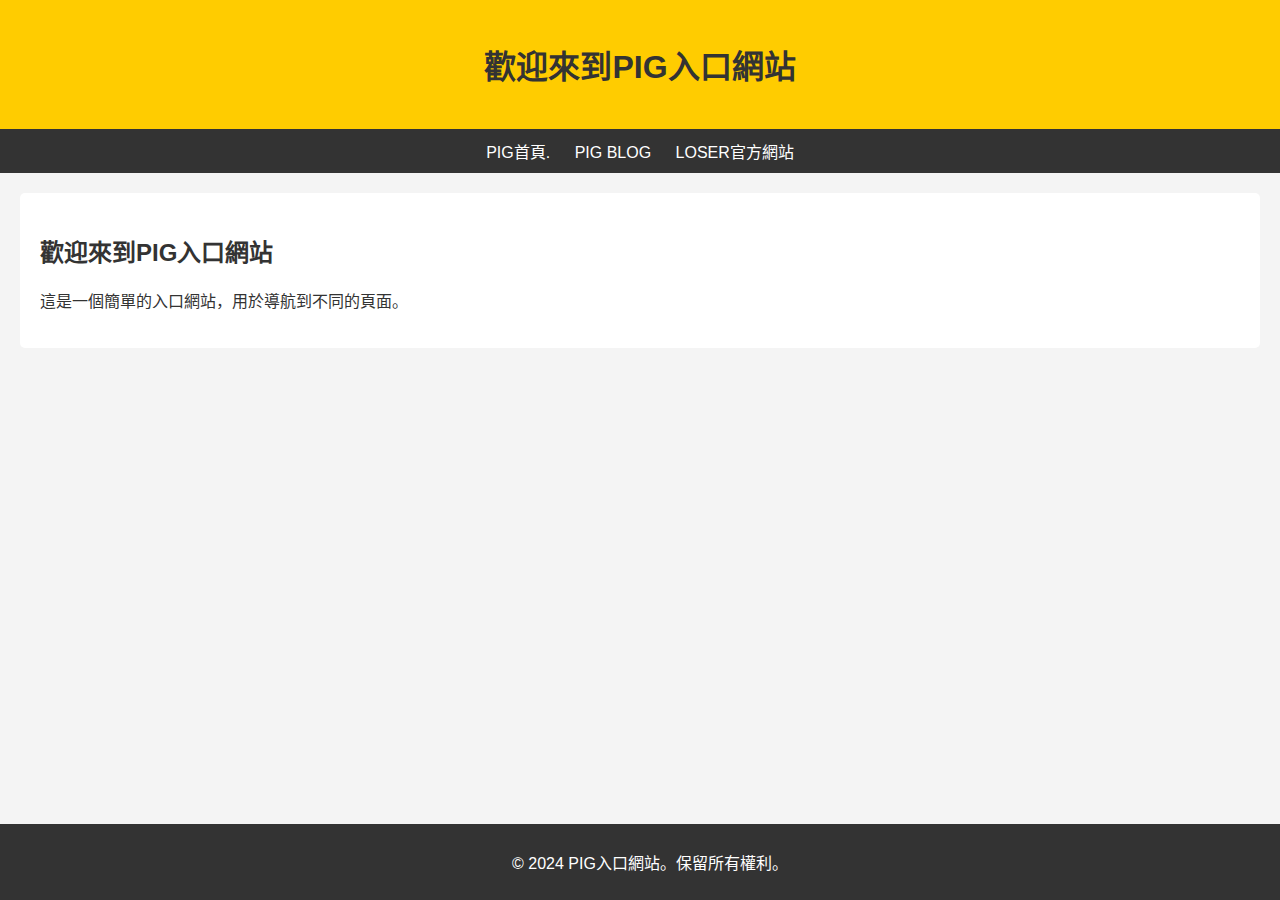
==== pigcome.html @ 42412dce "Create pigcome.html" ====
<!DOCTYPE html>
<html lang="zh-CN">
<head>
    <meta charset="UTF-8">
    <meta name="viewport" content="width=device-width, initial-scale=1.0">
    <title>PIG入口網站</title>
    <!-- 添加網站圖標 -->
    <link rel="icon" href="server-icon32.png" type="image/x-icon">
    <style>
        body {
            font-family: Arial, sans-serif;
            margin: 0;
            padding: 0;
            background-color: #f4f4f4;
            color: #333;
        }
        header {
            background-color: #ffcc00; /* 黃色 */
            color: #333;
            padding: 20px;
            text-align: center;
        }
        nav {
            background-color: #333; /* 黑色 */
            text-align: center;
            padding: 10px;
        }
        nav a {
            color: #fff;
            text-decoration: none;
            margin: 0 10px;
        }
        section {
            padding: 20px;
            margin: 20px;
            background-color: #fff;
            border-radius: 5px;
        }
        footer {
            background-color: #333;
            color: #fff;
            text-align: center;
            padding: 10px;
            position: fixed;
            bottom: 0;
            width: 100%;
        }
    </style>
</head>
<body>
    <header>
        <h1>歡迎來到PIG入口網站</h1>
    </header>
    <nav>
        <a href="http://piginc.pp.ua">PIG首頁.</a>
        <a href="http://pigwin.pp.ua">PIG BLOG</a>
        <a href="http://loser.pp.ua">LOSER官方網站</a>
    </nav>
    <section>
        <h2>歡迎來到PIG入口網站</h2>
        <p>這是一個簡單的入口網站，用於導航到不同的頁面。</p>
    </section>
    <footer>
        <p>&copy; 2024 PIG入口網站。保留所有權利。</p>
    </footer>
</body>
</html>
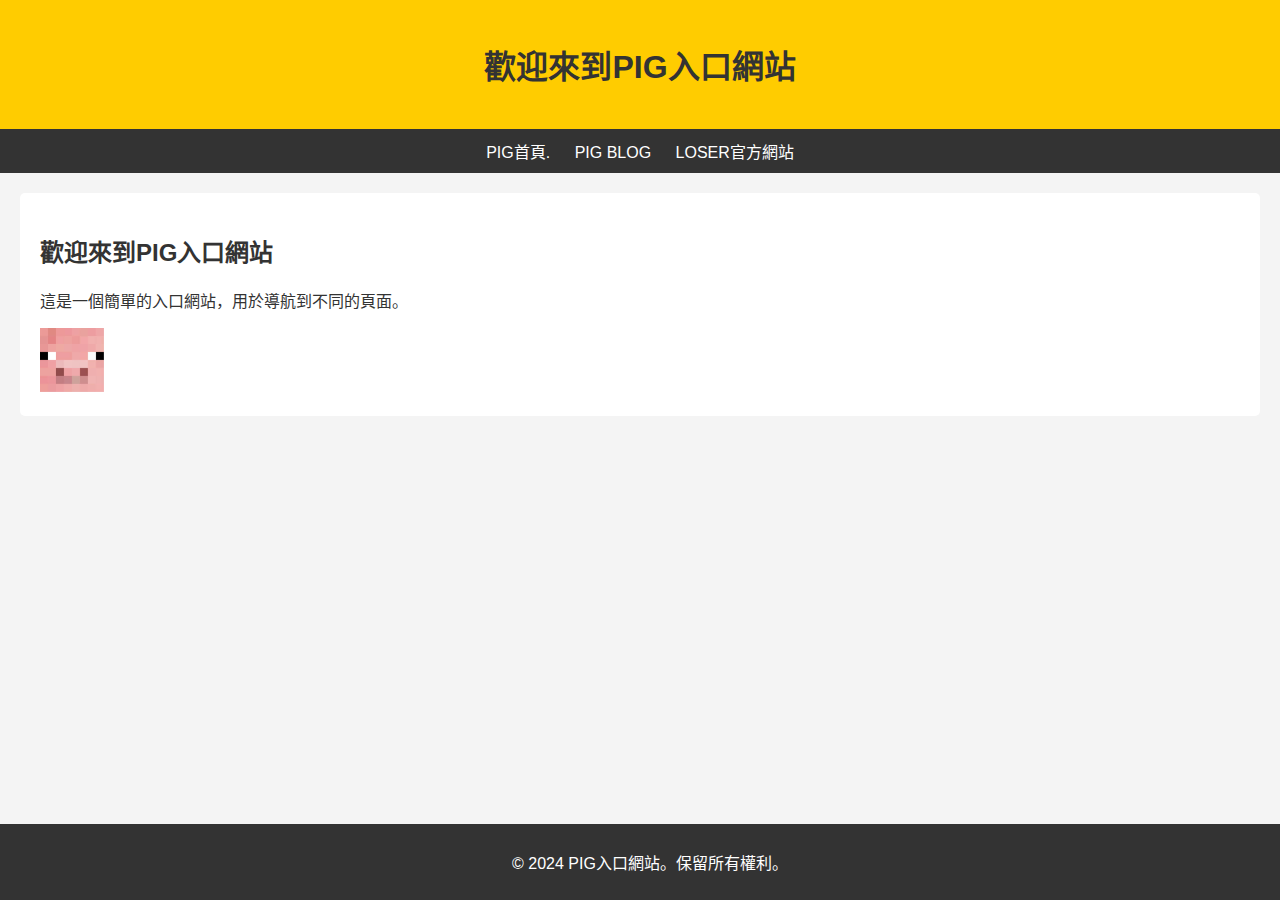
==== commit 4d05cf6b: "Update pigcome.html" ====
--- a/pigcome.html
+++ b/pigcome.html
@@ -59,6 +59,7 @@
     <section>
         <h2>歡迎來到PIG入口網站</h2>
         <p>這是一個簡單的入口網站，用於導航到不同的頁面。</p>
+        <img src="server-icon.png" alt="pig">
     </section>
     <footer>
         <p>&copy; 2024 PIG入口網站。保留所有權利。</p>
